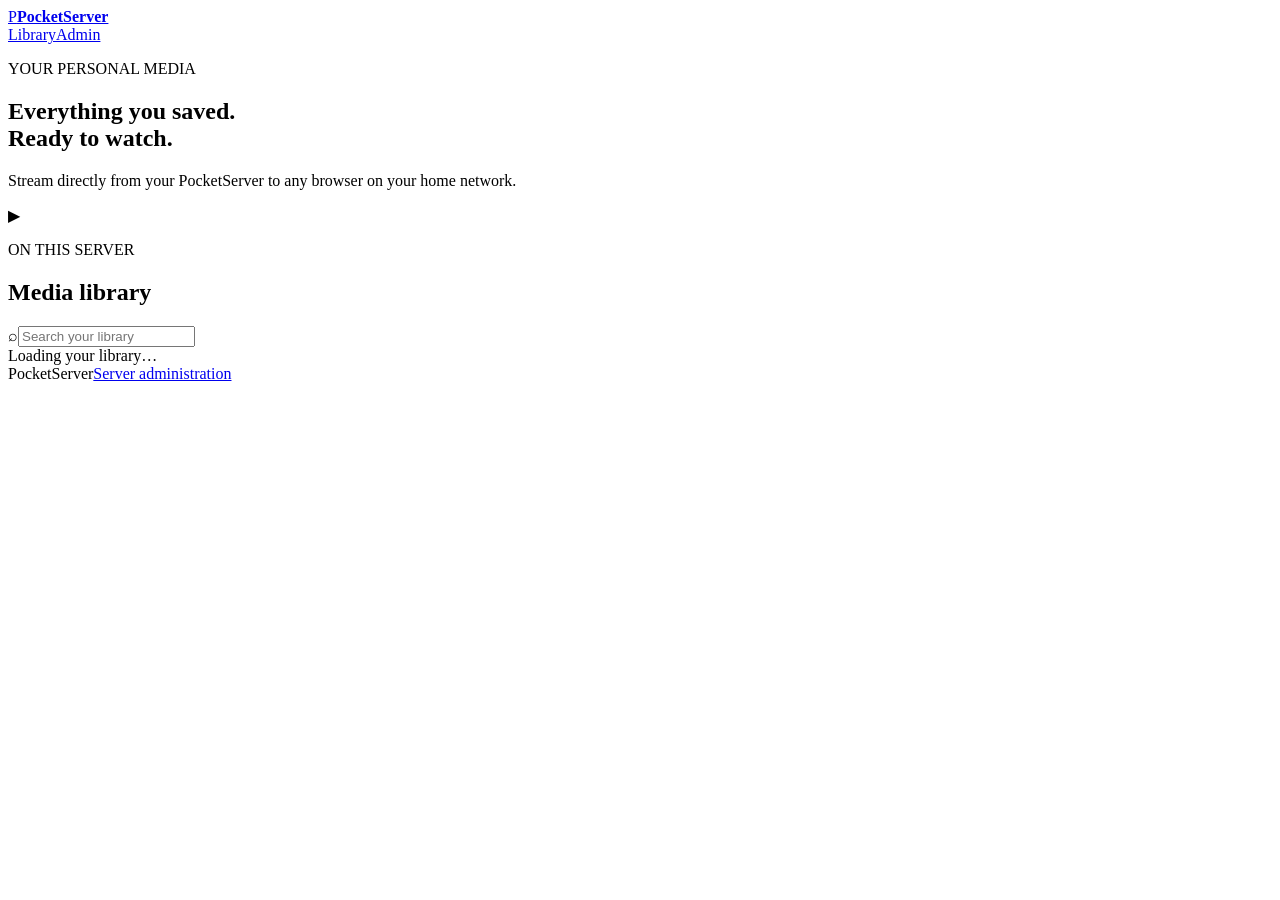
==== pocketserver/static/client.html @ 7c2712a2 "Build PocketServer media and download server" ====
<!doctype html>
<html lang="en">
<head>
  <meta charset="utf-8">
  <meta name="viewport" content="width=device-width, initial-scale=1, viewport-fit=cover">
  <meta name="theme-color" content="#f7f8fc">
  <title>PocketServer · Media</title>
  <link rel="stylesheet" href="/client.css">
</head>
<body>
  <header class="client-header">
    <a class="client-brand" href="/"><span>P</span><strong>PocketServer</strong></a>
    <nav><a class="active" href="#library">Library</a><a href="/admin">Admin</a></nav>
  </header>

  <main>
    <section class="client-hero">
      <div><p class="kicker">YOUR PERSONAL MEDIA</p><h1>Everything you saved.<br>Ready to watch.</h1><p>Stream directly from your PocketServer to any browser on your home network.</p></div>
      <div class="hero-orb"><span>▶</span></div>
    </section>

    <section class="library" id="library">
      <div class="library-head"><div><p class="kicker">ON THIS SERVER</p><h2>Media library</h2></div><label class="client-search"><span>⌕</span><input id="clientSearch" type="search" placeholder="Search your library"></label></div>
      <div class="client-grid" id="clientGrid"><div class="client-empty">Loading your library…</div></div>
    </section>
  </main>

  <dialog id="clientPlayer">
    <div class="client-player-shell"><button id="clientPlayerClose" aria-label="Close">×</button><video id="clientVideo" controls playsinline></video><div><h3 id="clientPlayerTitle"></h3><p>Streaming directly from PocketServer</p></div></div>
  </dialog>

  <footer><span>PocketServer</span><a href="/admin">Server administration</a></footer>
  <script src="/client.js"></script>
</body>
</html>
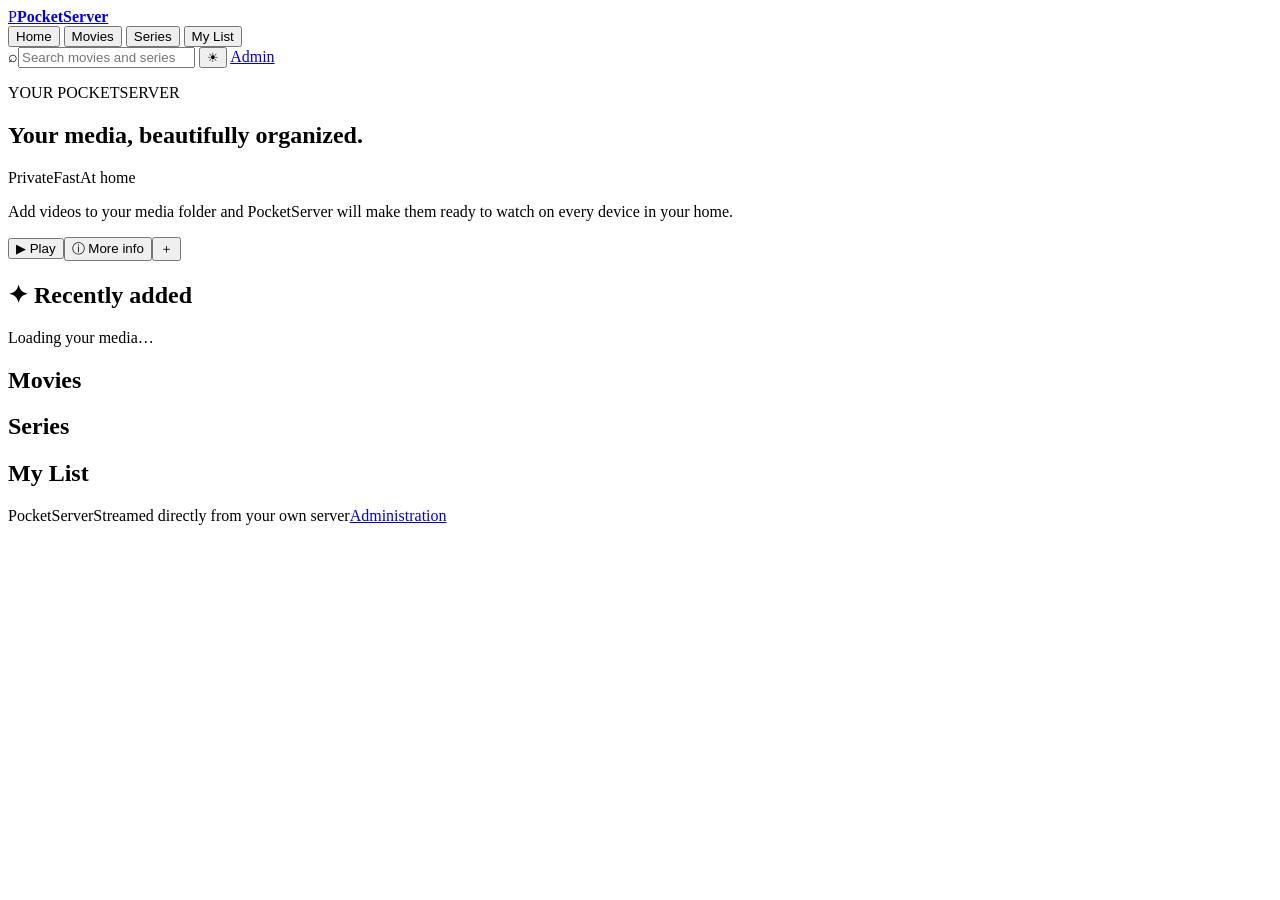
==== commit f9f8bbef: "Add cinematic client and IMDb metadata" ====
--- a/pocketserver/static/client.html
+++ b/pocketserver/static/client.html
@@ -1,35 +1,55 @@
 <!doctype html>
-<html lang="en">
+<html lang="en" data-client-theme="dark">
 <head>
   <meta charset="utf-8">
   <meta name="viewport" content="width=device-width, initial-scale=1, viewport-fit=cover">
-  <meta name="theme-color" content="#f7f8fc">
-  <title>PocketServer · Media</title>
+  <meta name="theme-color" content="#090b12" id="clientThemeColor">
+  <title>PocketServer · Watch</title>
+  <script>try{document.documentElement.dataset.clientTheme=localStorage.getItem("pocket-client-theme")||"dark"}catch(e){}</script>
   <link rel="stylesheet" href="/client.css">
 </head>
 <body>
-  <header class="client-header">
-    <a class="client-brand" href="/"><span>P</span><strong>PocketServer</strong></a>
-    <nav><a class="active" href="#library">Library</a><a href="/admin">Admin</a></nav>
+  <header class="watch-header">
+    <a class="watch-brand" href="/"><span class="watch-mark">P</span><strong>PocketServer</strong></a>
+    <nav class="watch-nav">
+      <button class="active" data-library-filter="all">Home</button>
+      <button data-library-filter="movie">Movies</button>
+      <button data-library-filter="series">Series</button>
+      <button data-library-filter="list">My List</button>
+    </nav>
+    <label class="watch-search"><span>⌕</span><input id="clientSearch" type="search" placeholder="Search movies and series"></label>
+    <button class="round-action" id="clientThemeToggle" aria-label="Switch color theme">☀</button>
+    <a class="admin-action" href="/admin">Admin</a>
   </header>
 
-  <main>
-    <section class="client-hero">
-      <div><p class="kicker">YOUR PERSONAL MEDIA</p><h1>Everything you saved.<br>Ready to watch.</h1><p>Stream directly from your PocketServer to any browser on your home network.</p></div>
-      <div class="hero-orb"><span>▶</span></div>
+  <main class="watch-main">
+    <section class="feature" id="feature">
+      <div class="feature-art" id="featureArt"></div>
+      <div class="feature-shade"></div>
+      <div class="feature-content">
+        <p class="feature-kicker" id="featureKicker">YOUR POCKETSERVER</p>
+        <h1 id="featureTitle">Your media, beautifully organized.</h1>
+        <div class="feature-meta" id="featureMeta"><span>Private</span><span>Fast</span><span>At home</span></div>
+        <p class="feature-plot" id="featurePlot">Add videos to your media folder and PocketServer will make them ready to watch on every device in your home.</p>
+        <div class="feature-actions"><button class="play-action" id="featurePlay">▶ <span>Play</span></button><button class="glass-action" id="featureDetails">ⓘ <span>More info</span></button><button class="circle-action" id="featureList" aria-label="Add to my list">＋</button></div>
+      </div>
     </section>
 
-    <section class="library" id="library">
-      <div class="library-head"><div><p class="kicker">ON THIS SERVER</p><h2>Media library</h2></div><label class="client-search"><span>⌕</span><input id="clientSearch" type="search" placeholder="Search your library"></label></div>
-      <div class="client-grid" id="clientGrid"><div class="client-empty">Loading your library…</div></div>
+    <section class="shelves" id="library">
+      <div class="shelf" id="recentShelf"><div class="shelf-head"><h2><span>✦</span> Recently added</h2><small id="libraryCount"></small></div><div class="poster-row" id="recentRow"><div class="watch-empty">Loading your media…</div></div></div>
+      <div class="shelf" id="movieShelf"><div class="shelf-head"><h2>Movies</h2></div><div class="poster-row" id="movieRow"></div></div>
+      <div class="shelf" id="seriesShelf"><div class="shelf-head"><h2>Series</h2></div><div class="poster-row" id="seriesRow"></div></div>
+      <div class="shelf" id="listShelf"><div class="shelf-head"><h2>My List</h2></div><div class="poster-row" id="listRow"></div></div>
     </section>
   </main>
 
-  <dialog id="clientPlayer">
-    <div class="client-player-shell"><button id="clientPlayerClose" aria-label="Close">×</button><video id="clientVideo" controls playsinline></video><div><h3 id="clientPlayerTitle"></h3><p>Streaming directly from PocketServer</p></div></div>
+  <dialog class="details-dialog" id="detailsDialog">
+    <article class="details-card"><button class="dialog-close" data-close-details aria-label="Close">×</button><div class="details-poster" id="detailsPoster"></div><div class="details-content"><p class="feature-kicker" id="detailsType"></p><h2 id="detailsTitle"></h2><div class="feature-meta" id="detailsMeta"></div><p class="details-plot" id="detailsPlot"></p><dl><div><dt>Actors</dt><dd id="detailsActors"></dd></div><div><dt>Director</dt><dd id="detailsDirector"></dd></div></dl><div class="details-actions"><button class="play-action" id="detailsPlay">▶ <span>Play</span></button><button class="glass-action" id="detailsList">＋ <span>My List</span></button><a id="detailsImdb" target="_blank" rel="noreferrer">IMDb ↗</a></div></div></article>
   </dialog>
 
-  <footer><span>PocketServer</span><a href="/admin">Server administration</a></footer>
+  <dialog class="player-dialog" id="clientPlayer"><div class="player-wrap"><button class="dialog-close" id="clientPlayerClose" aria-label="Close">×</button><video id="clientVideo" controls playsinline></video><h3 id="clientPlayerTitle"></h3></div></dialog>
+
+  <footer class="watch-footer"><span>PocketServer</span><span>Streamed directly from your own server</span><a href="/admin">Administration</a></footer>
   <script src="/client.js"></script>
 </body>
 </html>
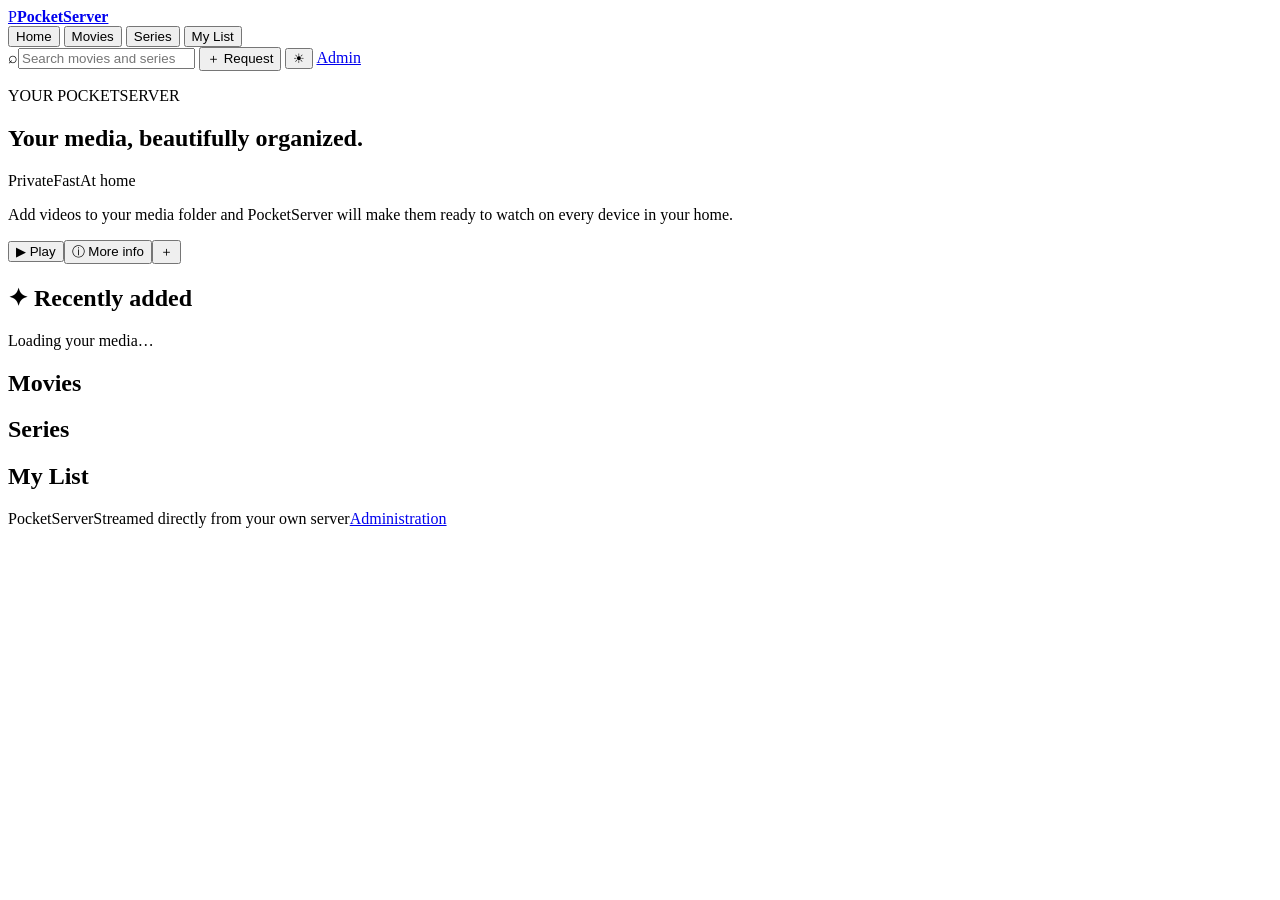
==== commit 2e7969b6: "Add viewer media request workflow" ====
--- a/pocketserver/static/client.html
+++ b/pocketserver/static/client.html
@@ -1,12 +1,12 @@
 <!doctype html>
-<html lang="en" data-client-theme="dark">
+<html lang="en" data-client-theme="light">
 <head>
   <meta charset="utf-8">
   <meta name="viewport" content="width=device-width, initial-scale=1, viewport-fit=cover">
   <meta name="theme-color" content="#090b12" id="clientThemeColor">
   <title>PocketServer · Watch</title>
-  <script>try{document.documentElement.dataset.clientTheme=localStorage.getItem("pocket-client-theme")||"dark"}catch(e){}</script>
-  <link rel="stylesheet" href="/client.css">
+  <script>try{document.documentElement.dataset.clientTheme=localStorage.getItem("pocket-client-theme")||"light"}catch(e){}</script>
+  <link rel="stylesheet" href="/client.css?v=0.4.1">
 </head>
 <body>
   <header class="watch-header">
@@ -18,6 +18,7 @@
       <button data-library-filter="list">My List</button>
     </nav>
     <label class="watch-search"><span>⌕</span><input id="clientSearch" type="search" placeholder="Search movies and series"></label>
+    <button class="request-action" id="openRequest" aria-label="Request a movie or series">＋ <span>Request</span></button>
     <button class="round-action" id="clientThemeToggle" aria-label="Switch color theme">☀</button>
     <a class="admin-action" href="/admin">Admin</a>
   </header>
@@ -44,12 +45,43 @@
   </main>
 
   <dialog class="details-dialog" id="detailsDialog">
-    <article class="details-card"><button class="dialog-close" data-close-details aria-label="Close">×</button><div class="details-poster" id="detailsPoster"></div><div class="details-content"><p class="feature-kicker" id="detailsType"></p><h2 id="detailsTitle"></h2><div class="feature-meta" id="detailsMeta"></div><p class="details-plot" id="detailsPlot"></p><dl><div><dt>Actors</dt><dd id="detailsActors"></dd></div><div><dt>Director</dt><dd id="detailsDirector"></dd></div></dl><div class="details-actions"><button class="play-action" id="detailsPlay">▶ <span>Play</span></button><button class="glass-action" id="detailsList">＋ <span>My List</span></button><a id="detailsImdb" target="_blank" rel="noreferrer">IMDb ↗</a></div></div></article>
+    <article class="details-card">
+      <button class="dialog-close" data-close-details aria-label="Close">×</button>
+      <section class="details-hero">
+        <div class="details-poster" id="detailsPoster"></div>
+        <div class="details-hero-shade"></div>
+        <div class="details-hero-copy">
+          <p class="feature-kicker" id="detailsType"></p>
+          <h2 id="detailsTitle"></h2>
+          <div class="feature-meta" id="detailsMeta"></div>
+          <div class="details-actions"><button class="play-action" id="detailsPlay">▶ <span>Play</span></button><button class="circle-action details-list" id="detailsList" aria-label="Add to My List">＋</button></div>
+        </div>
+      </section>
+      <section class="details-info">
+        <p class="details-plot" id="detailsPlot"></p>
+        <dl><div><dt>Cast:</dt><dd id="detailsActors"></dd></div><div><dt>Director:</dt><dd id="detailsDirector"></dd></div><div id="detailsImdbRow"><dt>More:</dt><dd><a id="detailsImdb" target="_blank" rel="noreferrer">View on IMDb ↗</a></dd></div></dl>
+      </section>
+    </article>
   </dialog>
 
   <dialog class="player-dialog" id="clientPlayer"><div class="player-wrap"><button class="dialog-close" id="clientPlayerClose" aria-label="Close">×</button><video id="clientVideo" controls playsinline></video><h3 id="clientPlayerTitle"></h3></div></dialog>
 
+  <dialog class="request-dialog" id="requestDialog">
+    <form class="request-card" id="requestForm">
+      <button class="dialog-close" type="button" data-close-request aria-label="Close">×</button>
+      <p class="feature-kicker">REQUEST MEDIA</p>
+      <h2>What should we add next?</h2>
+      <p class="request-copy">Send a movie or series request to the PocketServer administrator.</p>
+      <label>Title<input id="requestTitle" maxlength="120" required placeholder="Movie or series title"></label>
+      <div class="request-fields"><label>Type<select id="requestType"><option value="movie">Movie</option><option value="series">Series</option></select></label><label>Year <span>(optional)</span><input id="requestYear" inputmode="numeric" maxlength="4" pattern="[0-9]{4}" placeholder="2026"></label></div>
+      <label>Your name <span>(optional)</span><input id="requestName" maxlength="60" placeholder="So the admin knows who asked"></label>
+      <label>Notes <span>(optional)</span><textarea id="requestNotes" maxlength="500" rows="3" placeholder="Language, season, quality, or anything else"></textarea></label>
+      <p class="request-message" id="requestMessage" role="status"></p>
+      <div class="request-buttons"><button class="glass-action" type="button" data-close-request>Cancel</button><button class="play-action" type="submit">Send request</button></div>
+    </form>
+  </dialog>
+
   <footer class="watch-footer"><span>PocketServer</span><span>Streamed directly from your own server</span><a href="/admin">Administration</a></footer>
-  <script src="/client.js"></script>
+  <script src="/client.js?v=0.4.1"></script>
 </body>
 </html>
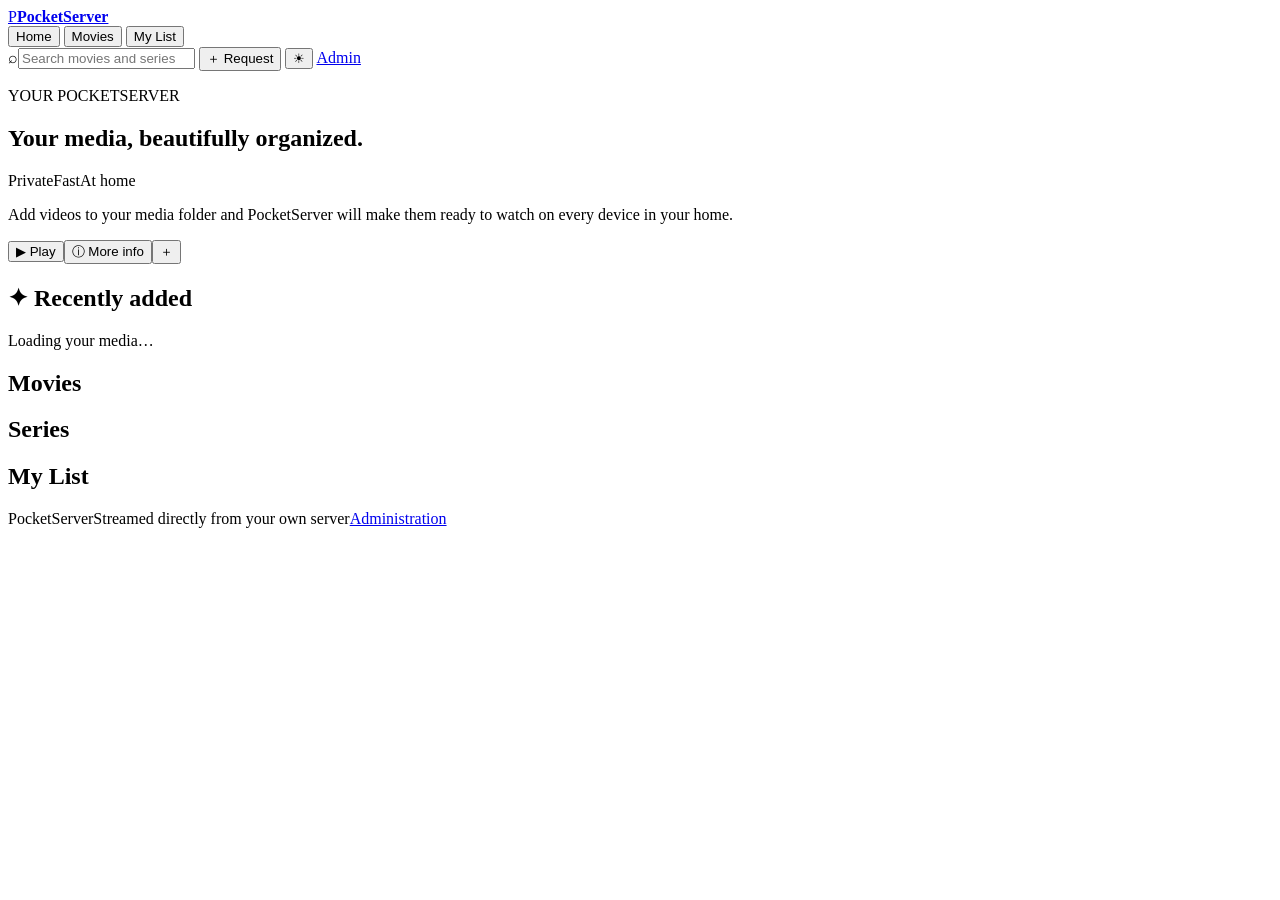
==== commit 91b210c1: "Hide series navigation from viewer" ====
--- a/pocketserver/static/client.html
+++ b/pocketserver/static/client.html
@@ -6,7 +6,7 @@
   <meta name="theme-color" content="#090b12" id="clientThemeColor">
   <title>PocketServer · Watch</title>
   <script>try{document.documentElement.dataset.clientTheme=localStorage.getItem("pocket-client-theme")||"light"}catch(e){}</script>
-  <link rel="stylesheet" href="/client.css?v=0.4.1">
+  <link rel="stylesheet" href="/client.css?v=0.4.2">
 </head>
 <body>
   <header class="watch-header">
@@ -14,7 +14,6 @@
     <nav class="watch-nav">
       <button class="active" data-library-filter="all">Home</button>
       <button data-library-filter="movie">Movies</button>
-      <button data-library-filter="series">Series</button>
       <button data-library-filter="list">My List</button>
     </nav>
     <label class="watch-search"><span>⌕</span><input id="clientSearch" type="search" placeholder="Search movies and series"></label>
@@ -82,6 +81,6 @@
   </dialog>
 
   <footer class="watch-footer"><span>PocketServer</span><span>Streamed directly from your own server</span><a href="/admin">Administration</a></footer>
-  <script src="/client.js?v=0.4.1"></script>
+  <script src="/client.js?v=0.4.2"></script>
 </body>
 </html>
